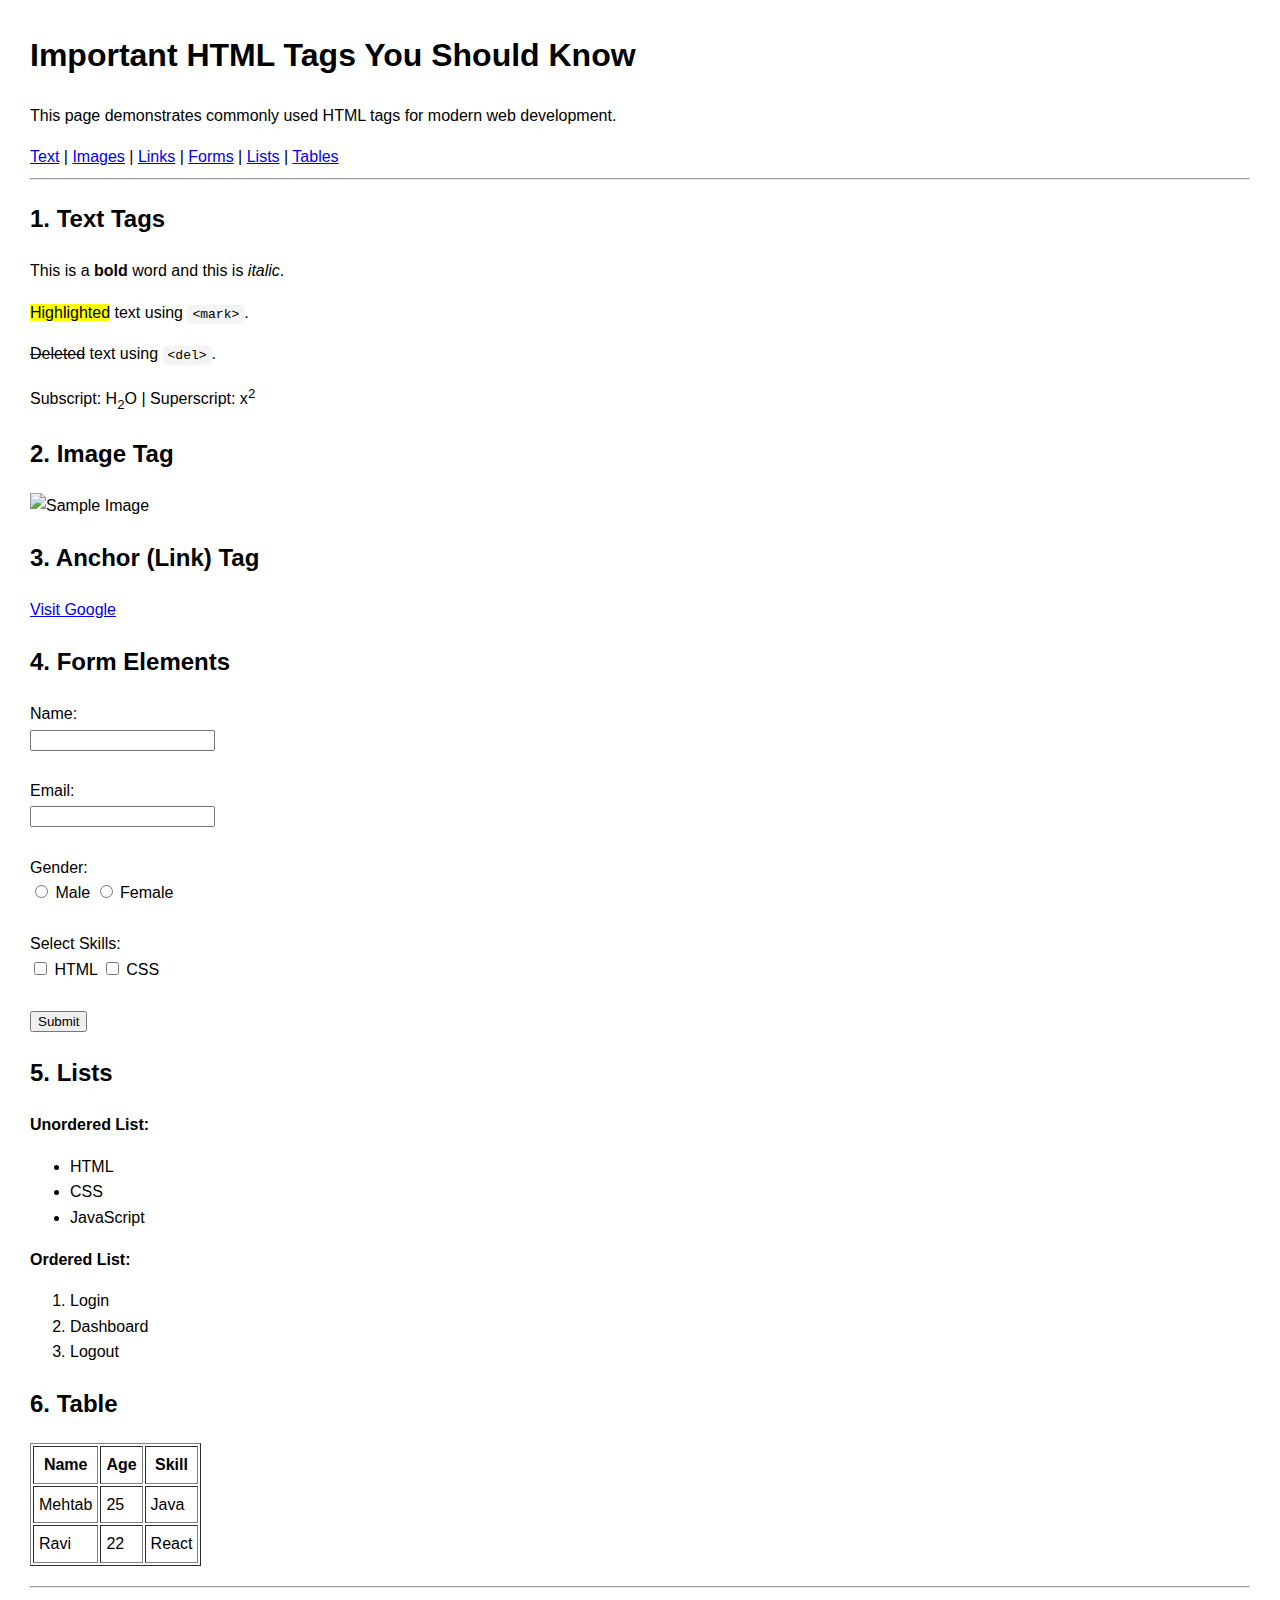
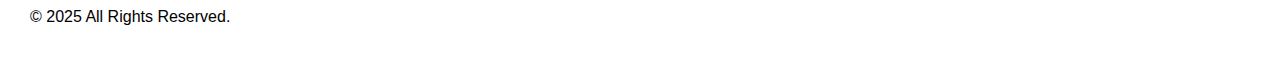
==== Ultimate HTML Course/Tags.html @ cb66c1db "commit" ====
<!DOCTYPE html>
<html lang="en">
<head>
  <meta charset="UTF-8">
  <meta name="viewport" content="width=device-width, initial-scale=1.0">
  <title>Most Important HTML Tags</title>
  <style>
    body {
      font-family: Arial, sans-serif;
      margin: 30px;
      line-height: 1.6;
    }
    code {
      background: #f4f4f4;
      padding: 2px 5px;
      border-radius: 4px;
    }
    section {
      margin-bottom: 20px;
    }
  </style>
</head>
<body>

  <header>
    <h1>Important HTML Tags You Should Know</h1>
    <p>This page demonstrates commonly used HTML tags for modern web development.</p>
  </header>

  <nav>
    <a href="#text">Text</a> |
    <a href="#image">Images</a> |
    <a href="#links">Links</a> |
    <a href="#forms">Forms</a> |
    <a href="#lists">Lists</a> |
    <a href="#table">Tables</a>
  </nav>

  <hr>

  <section id="text">
    <h2>1. Text Tags</h2>
    <p>This is a <strong>bold</strong> word and this is <em>italic</em>.</p>
    <p><mark>Highlighted</mark> text using <code>&lt;mark&gt;</code>.</p>
    <p><del>Deleted</del> text using <code>&lt;del&gt;</code>.</p>
    <p>Subscript: H<sub>2</sub>O | Superscript: x<sup>2</sup></p>
  </section>

  <section id="image">
    <h2>2. Image Tag</h2>
    <img src="https://via.placeholder.com/150" alt="Sample Image" width="150">
  </section>

  <section id="links">
    <h2>3. Anchor (Link) Tag</h2>
    <a href="https://www.google.com" target="_blank">Visit Google</a>
  </section>

  <section id="forms">
    <h2>4. Form Elements</h2>
    <form>
      <label for="name">Name:</label><br>
      <input type="text" id="name" name="name"><br><br>

      <label for="email">Email:</label><br>
      <input type="email" id="email" name="email"><br><br>

      <label for="gender">Gender:</label><br>
      <input type="radio" name="gender" value="male"> Male
      <input type="radio" name="gender" value="female"> Female<br><br>

      <label for="skills">Select Skills:</label><br>
      <input type="checkbox" name="html"> HTML
      <input type="checkbox" name="css"> CSS<br><br>

      <input type="submit" value="Submit">
    </form>
  </section>

  <section id="lists">
    <h2>5. Lists</h2>
    <p><strong>Unordered List:</strong></p>
    <ul>
      <li>HTML</li>
      <li>CSS</li>
      <li>JavaScript</li>
    </ul>

    <p><strong>Ordered List:</strong></p>
    <ol>
      <li>Login</li>
      <li>Dashboard</li>
      <li>Logout</li>
    </ol>
  </section>

  <section id="table">
    <h2>6. Table</h2>
    <table border="1" cellpadding="5">
      <tr>
        <th>Name</th>
        <th>Age</th>
        <th>Skill</th>
      </tr>
      <tr>
        <td>Mehtab</td>
        <td>25</td>
        <td>Java</td>
      </tr>
      <tr>
        <td>Ravi</td>
        <td>22</td>
        <td>React</td>
      </tr>
    </table>
  </section>

  <footer>
    <hr>
    <p>&copy; 2025 All Rights Reserved.</p>
  </footer>

</body>
</html>
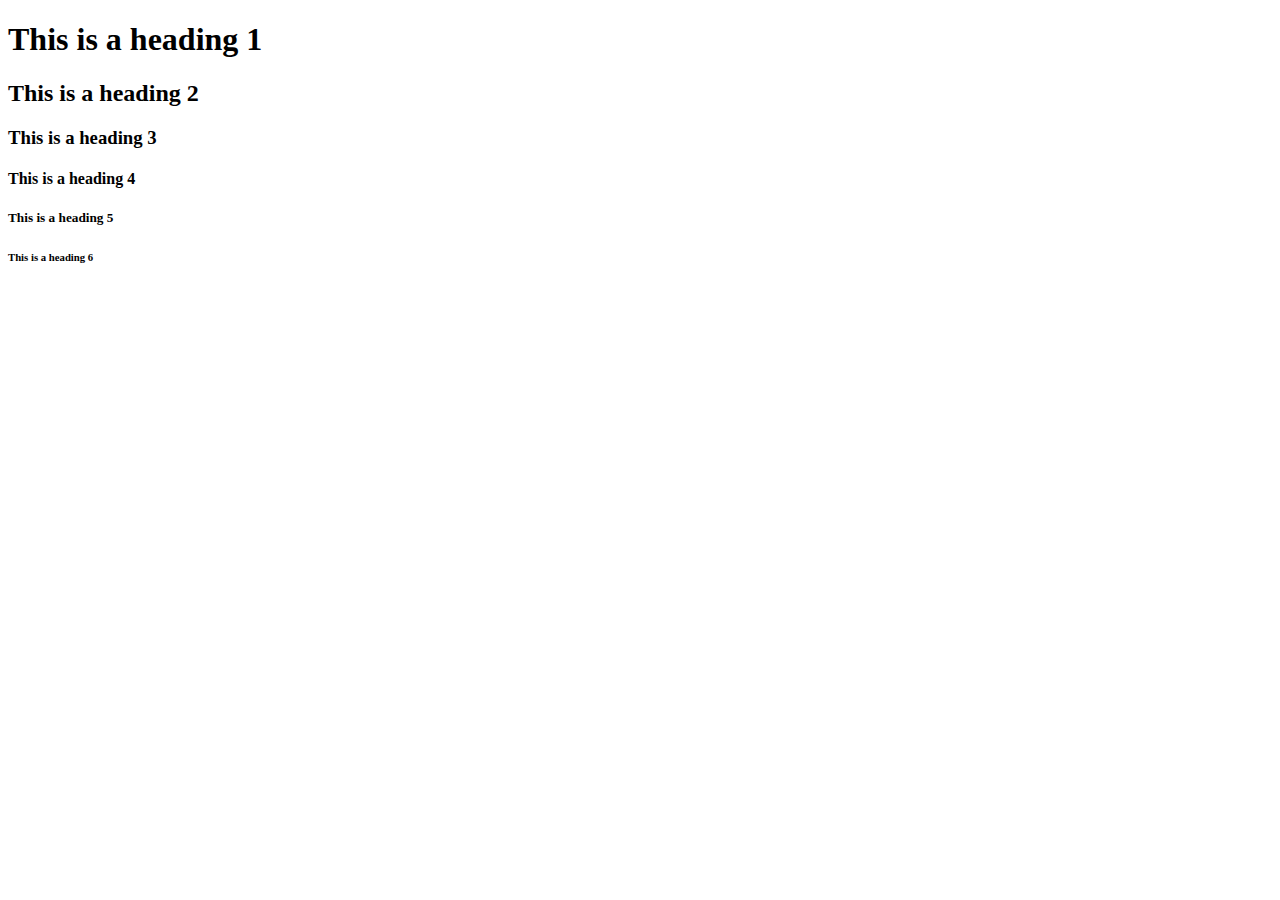
==== commit 18ab1ab6: "main" ====
--- a/Ultimate HTML Course/Tags.html
+++ b/Ultimate HTML Course/Tags.html
@@ -3,122 +3,14 @@
 <head>
   <meta charset="UTF-8">
   <meta name="viewport" content="width=device-width, initial-scale=1.0">
-  <title>Most Important HTML Tags</title>
-  <style>
-    body {
-      font-family: Arial, sans-serif;
-      margin: 30px;
-      line-height: 1.6;
-    }
-    code {
-      background: #f4f4f4;
-      padding: 2px 5px;
-      border-radius: 4px;
-    }
-    section {
-      margin-bottom: 20px;
-    }
-  </style>
+  <title>Document</title>
 </head>
 <body>
-
-  <header>
-    <h1>Important HTML Tags You Should Know</h1>
-    <p>This page demonstrates commonly used HTML tags for modern web development.</p>
-  </header>
-
-  <nav>
-    <a href="#text">Text</a> |
-    <a href="#image">Images</a> |
-    <a href="#links">Links</a> |
-    <a href="#forms">Forms</a> |
-    <a href="#lists">Lists</a> |
-    <a href="#table">Tables</a>
-  </nav>
-
-  <hr>
-
-  <section id="text">
-    <h2>1. Text Tags</h2>
-    <p>This is a <strong>bold</strong> word and this is <em>italic</em>.</p>
-    <p><mark>Highlighted</mark> text using <code>&lt;mark&gt;</code>.</p>
-    <p><del>Deleted</del> text using <code>&lt;del&gt;</code>.</p>
-    <p>Subscript: H<sub>2</sub>O | Superscript: x<sup>2</sup></p>
-  </section>
-
-  <section id="image">
-    <h2>2. Image Tag</h2>
-    <img src="https://via.placeholder.com/150" alt="Sample Image" width="150">
-  </section>
-
-  <section id="links">
-    <h2>3. Anchor (Link) Tag</h2>
-    <a href="https://www.google.com" target="_blank">Visit Google</a>
-  </section>
-
-  <section id="forms">
-    <h2>4. Form Elements</h2>
-    <form>
-      <label for="name">Name:</label><br>
-      <input type="text" id="name" name="name"><br><br>
-
-      <label for="email">Email:</label><br>
-      <input type="email" id="email" name="email"><br><br>
-
-      <label for="gender">Gender:</label><br>
-      <input type="radio" name="gender" value="male"> Male
-      <input type="radio" name="gender" value="female"> Female<br><br>
-
-      <label for="skills">Select Skills:</label><br>
-      <input type="checkbox" name="html"> HTML
-      <input type="checkbox" name="css"> CSS<br><br>
-
-      <input type="submit" value="Submit">
-    </form>
-  </section>
-
-  <section id="lists">
-    <h2>5. Lists</h2>
-    <p><strong>Unordered List:</strong></p>
-    <ul>
-      <li>HTML</li>
-      <li>CSS</li>
-      <li>JavaScript</li>
-    </ul>
-
-    <p><strong>Ordered List:</strong></p>
-    <ol>
-      <li>Login</li>
-      <li>Dashboard</li>
-      <li>Logout</li>
-    </ol>
-  </section>
-
-  <section id="table">
-    <h2>6. Table</h2>
-    <table border="1" cellpadding="5">
-      <tr>
-        <th>Name</th>
-        <th>Age</th>
-        <th>Skill</th>
-      </tr>
-      <tr>
-        <td>Mehtab</td>
-        <td>25</td>
-        <td>Java</td>
-      </tr>
-      <tr>
-        <td>Ravi</td>
-        <td>22</td>
-        <td>React</td>
-      </tr>
-    </table>
-  </section>
-
-  <footer>
-    <hr>
-    <p>&copy; 2025 All Rights Reserved.</p>
-  </footer>
-
+  <h1>This is a heading 1</h1>
+  <h2>This is a heading 2</h2>
+  <h3>This is a heading 3</h3>
+  <h4>This is a heading 4</h4>
+  <h5>This is a heading 5</h5>  
+  <h6>This is a heading 6</h6>
 </body>
-</html>
+</html>